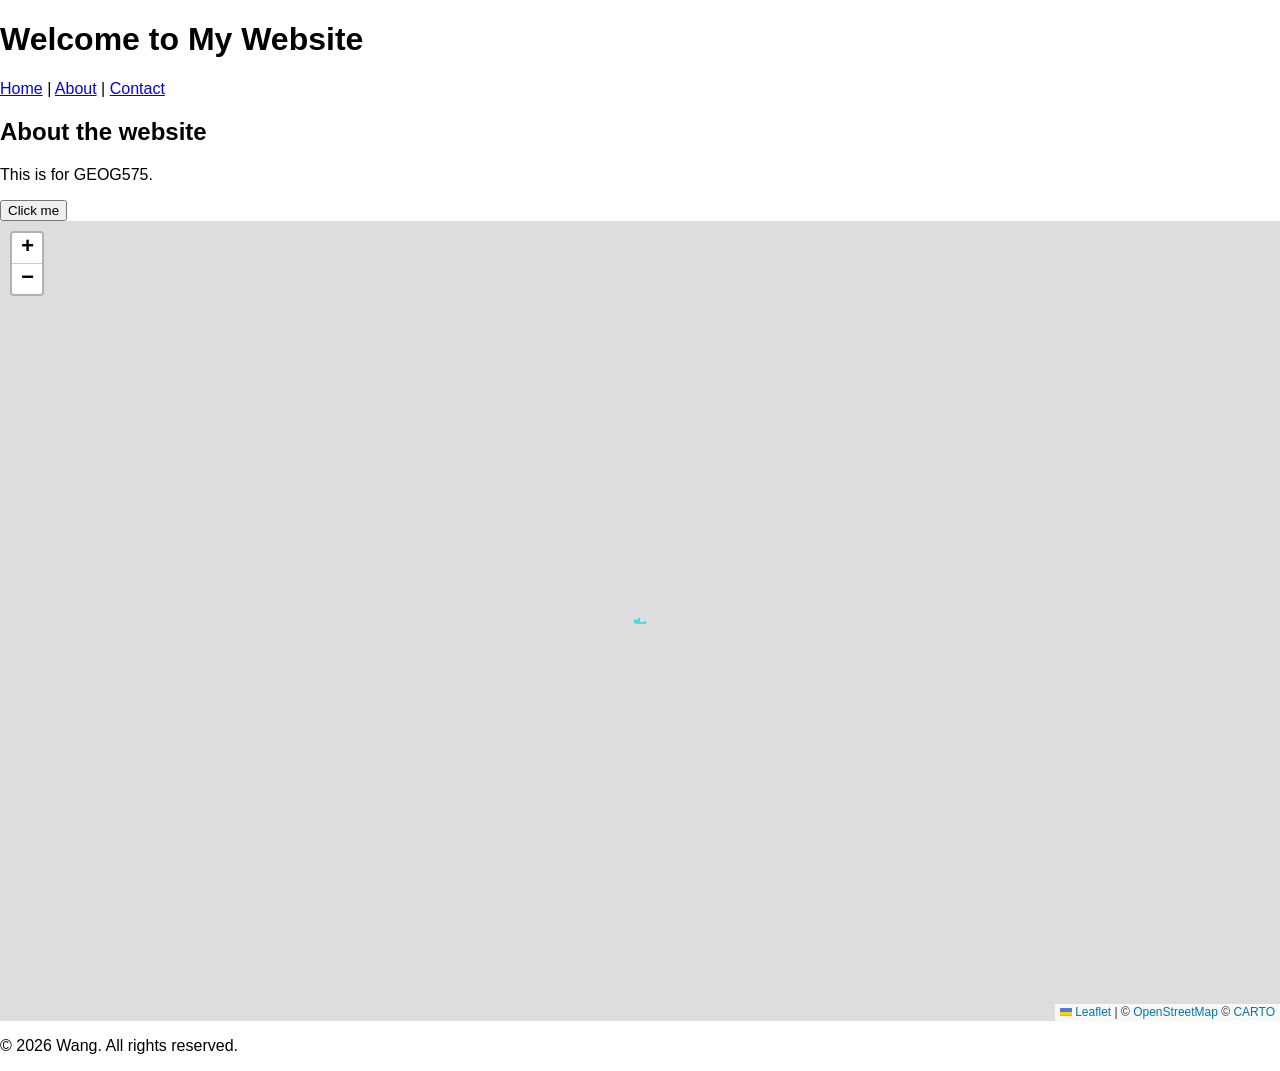
==== unit-2/index.html @ c88bb884 "finished activity 5" ====
<!DOCTYPE html>
<html lang="en">
    <head>
        <meta charset="utf-8">
        <meta name="viewport" content="width=device-width">
        <title>GEOG575 Web Page</title>

        <link rel="stylesheet" href="lib/Leaflet/leaflet.css">

        <style>
            body {
                font-family: Arial, sans-serif;
                margin: 0;
                padding: 0;
            }

            #map {
                height: 800px;
                width: 100%;
            }
        </style>
    </head>

    <body>
        <!-- Header -->
        <header>
            <h1>Welcome to My Website</h1>
            <nav>
                <a href="#">Home</a> |
                <a href="#">About</a> |
                <a href="#">Contact</a>
            </nav>
        </header>

        <!-- Main content -->
        <main>
            <section>
                <h2>About the website</h2>
                <p>
                    This is for GEOG575.
                </p>
                <button id="clickBtn">Click me</button>
            </section>

             <!-- Leaflet map container before scripts -->
             <div id="map"></div>
        </main>

        <footer>
            <p>&copy; 2026 Wang. All rights reserved.</p>
        </footer>

        <!-- Leaflet JS -->
        <script type="text/javascript" src="lib/Leaflet/leaflet-src.js"></script>
        <!-- Main JS -->
        <script src="js/main.js"></script>
        
    </body>
</html>
---- unit-2/lib/Leaflet/leaflet.css ----
/* required styles */

.leaflet-pane,
.leaflet-tile,
.leaflet-marker-icon,
.leaflet-marker-shadow,
.leaflet-tile-container,
.leaflet-pane > svg,
.leaflet-pane > canvas,
.leaflet-zoom-box,
.leaflet-image-layer,
.leaflet-layer {
	position: absolute;
	left: 0;
	top: 0;
	}
.leaflet-container {
	overflow: hidden;
	}
.leaflet-tile,
.leaflet-marker-icon,
.leaflet-marker-shadow {
	-webkit-user-select: none;
	   -moz-user-select: none;
	        user-select: none;
	  -webkit-user-drag: none;
	}
/* Prevents IE11 from highlighting tiles in blue */
.leaflet-tile::selection {
	background: transparent;
}
/* Safari renders non-retina tile on retina better with this, but Chrome is worse */
.leaflet-safari .leaflet-tile {
	image-rendering: -webkit-optimize-contrast;
	}
/* hack that prevents hw layers "stretching" when loading new tiles */
.leaflet-safari .leaflet-tile-container {
	width: 1600px;
	height: 1600px;
	-webkit-transform-origin: 0 0;
	}
.leaflet-marker-icon,
.leaflet-marker-shadow {
	display: block;
	}
/* .leaflet-container svg: reset svg max-width decleration shipped in Joomla! (joomla.org) 3.x */
/* .leaflet-container img: map is broken in FF if you have max-width: 100% on tiles */
.leaflet-container .leaflet-overlay-pane svg {
	max-width: none !important;
	max-height: none !important;
	}
.leaflet-container .leaflet-marker-pane img,
.leaflet-container .leaflet-shadow-pane img,
.leaflet-container .leaflet-tile-pane img,
.leaflet-container img.leaflet-image-layer,
.leaflet-container .leaflet-tile {
	max-width: none !important;
	max-height: none !important;
	width: auto;
	padding: 0;
	}

.leaflet-container img.leaflet-tile {
	/* See: https://bugs.chromium.org/p/chromium/issues/detail?id=600120 */
	mix-blend-mode: plus-lighter;
}

.leaflet-container.leaflet-touch-zoom {
	-ms-touch-action: pan-x pan-y;
	touch-action: pan-x pan-y;
	}
.leaflet-container.leaflet-touch-drag {
	-ms-touch-action: pinch-zoom;
	/* Fallback for FF which doesn't support pinch-zoom */
	touch-action: none;
	touch-action: pinch-zoom;
}
.leaflet-container.leaflet-touch-drag.leaflet-touch-zoom {
	-ms-touch-action: none;
	touch-action: none;
}
.leaflet-container {
	-webkit-tap-highlight-color: transparent;
}
.leaflet-container a {
	-webkit-tap-highlight-color: rgba(51, 181, 229, 0.4);
}
.leaflet-tile {
	filter: inherit;
	visibility: hidden;
	}
.leaflet-tile-loaded {
	visibility: inherit;
	}
.leaflet-zoom-box {
	width: 0;
	height: 0;
	-moz-box-sizing: border-box;
	     box-sizing: border-box;
	z-index: 800;
	}
/* workaround for https://bugzilla.mozilla.org/show_bug.cgi?id=888319 */
.leaflet-overlay-pane svg {
	-moz-user-select: none;
	}

.leaflet-pane         { z-index: 400; }

.leaflet-tile-pane    { z-index: 200; }
.leaflet-overlay-pane { z-index: 400; }
.leaflet-shadow-pane  { z-index: 500; }
.leaflet-marker-pane  { z-index: 600; }
.leaflet-tooltip-pane   { z-index: 650; }
.leaflet-popup-pane   { z-index: 700; }

.leaflet-map-pane canvas { z-index: 100; }
.leaflet-map-pane svg    { z-index: 200; }

.leaflet-vml-shape {
	width: 1px;
	height: 1px;
	}
.lvml {
	behavior: url(#default#VML);
	display: inline-block;
	position: absolute;
	}


/* control positioning */

.leaflet-control {
	position: relative;
	z-index: 800;
	pointer-events: visiblePainted; /* IE 9-10 doesn't have auto */
	pointer-events: auto;
	}
.leaflet-top,
.leaflet-bottom {
	position: absolute;
	z-index: 1000;
	pointer-events: none;
	}
.leaflet-top {
	top: 0;
	}
.leaflet-right {
	right: 0;
	}
.leaflet-bottom {
	bottom: 0;
	}
.leaflet-left {
	left: 0;
	}
.leaflet-control {
	float: left;
	clear: both;
	}
.leaflet-right .leaflet-control {
	float: right;
	}
.leaflet-top .leaflet-control {
	margin-top: 10px;
	}
.leaflet-bottom .leaflet-control {
	margin-bottom: 10px;
	}
.leaflet-left .leaflet-control {
	margin-left: 10px;
	}
.leaflet-right .leaflet-control {
	margin-right: 10px;
	}


/* zoom and fade animations */

.leaflet-fade-anim .leaflet-popup {
	opacity: 0;
	-webkit-transition: opacity 0.2s linear;
	   -moz-transition: opacity 0.2s linear;
	        transition: opacity 0.2s linear;
	}
.leaflet-fade-anim .leaflet-map-pane .leaflet-popup {
	opacity: 1;
	}
.leaflet-zoom-animated {
	-webkit-transform-origin: 0 0;
	    -ms-transform-origin: 0 0;
	        transform-origin: 0 0;
	}
svg.leaflet-zoom-animated {
	will-change: transform;
}

.leaflet-zoom-anim .leaflet-zoom-animated {
	-webkit-transition: -webkit-transform 0.25s cubic-bezier(0,0,0.25,1);
	   -moz-transition:    -moz-transform 0.25s cubic-bezier(0,0,0.25,1);
	        transition:         transform 0.25s cubic-bezier(0,0,0.25,1);
	}
.leaflet-zoom-anim .leaflet-tile,
.leaflet-pan-anim .leaflet-tile {
	-webkit-transition: none;
	   -moz-transition: none;
	        transition: none;
	}

.leaflet-zoom-anim .leaflet-zoom-hide {
	visibility: hidden;
	}


/* cursors */

.leaflet-interactive {
	cursor: pointer;
	}
.leaflet-grab {
	cursor: -webkit-grab;
	cursor:    -moz-grab;
	cursor:         grab;
	}
.leaflet-crosshair,
.leaflet-crosshair .leaflet-interactive {
	cursor: crosshair;
	}
.leaflet-popup-pane,
.leaflet-control {
	cursor: auto;
	}
.leaflet-dragging .leaflet-grab,
.leaflet-dragging .leaflet-grab .leaflet-interactive,
.leaflet-dragging .leaflet-marker-draggable {
	cursor: move;
	cursor: -webkit-grabbing;
	cursor:    -moz-grabbing;
	cursor:         grabbing;
	}

/* marker & overlays interactivity */
.leaflet-marker-icon,
.leaflet-marker-shadow,
.leaflet-image-layer,
.leaflet-pane > svg path,
.leaflet-tile-container {
	pointer-events: none;
	}

.leaflet-marker-icon.leaflet-interactive,
.leaflet-image-layer.leaflet-interactive,
.leaflet-pane > svg path.leaflet-interactive,
svg.leaflet-image-layer.leaflet-interactive path {
	pointer-events: visiblePainted; /* IE 9-10 doesn't have auto */
	pointer-events: auto;
	}

/* visual tweaks */

.leaflet-container {
	background: #ddd;
	outline-offset: 1px;
	}
.leaflet-container a {
	color: #0078A8;
	}
.leaflet-zoom-box {
	border: 2px dotted #38f;
	background: rgba(255,255,255,0.5);
	}


/* general typography */
.leaflet-container {
	font-family: "Helvetica Neue", Arial, Helvetica, sans-serif;
	font-size: 12px;
	font-size: 0.75rem;
	line-height: 1.5;
	}


/* general toolbar styles */

.leaflet-bar {
	box-shadow: 0 1px 5px rgba(0,0,0,0.65);
	border-radius: 4px;
	}
.leaflet-bar a {
	background-color: #fff;
	border-bottom: 1px solid #ccc;
	width: 26px;
	height: 26px;
	line-height: 26px;
	display: block;
	text-align: center;
	text-decoration: none;
	color: black;
	}
.leaflet-bar a,
.leaflet-control-layers-toggle {
	background-position: 50% 50%;
	background-repeat: no-repeat;
	display: block;
	}
.leaflet-bar a:hover,
.leaflet-bar a:focus {
	background-color: #f4f4f4;
	}
.leaflet-bar a:first-child {
	border-top-left-radius: 4px;
	border-top-right-radius: 4px;
	}
.leaflet-bar a:last-child {
	border-bottom-left-radius: 4px;
	border-bottom-right-radius: 4px;
	border-bottom: none;
	}
.leaflet-bar a.leaflet-disabled {
	cursor: default;
	background-color: #f4f4f4;
	color: #bbb;
	}

.leaflet-touch .leaflet-bar a {
	width: 30px;
	height: 30px;
	line-height: 30px;
	}
.leaflet-touch .leaflet-bar a:first-child {
	border-top-left-radius: 2px;
	border-top-right-radius: 2px;
	}
.leaflet-touch .leaflet-bar a:last-child {
	border-bottom-left-radius: 2px;
	border-bottom-right-radius: 2px;
	}

/* zoom control */

.leaflet-control-zoom-in,
.leaflet-control-zoom-out {
	font: bold 18px 'Lucida Console', Monaco, monospace;
	text-indent: 1px;
	}

.leaflet-touch .leaflet-control-zoom-in, .leaflet-touch .leaflet-control-zoom-out  {
	font-size: 22px;
	}


/* layers control */

.leaflet-control-layers {
	box-shadow: 0 1px 5px rgba(0,0,0,0.4);
	background: #fff;
	border-radius: 5px;
	}
.leaflet-control-layers-toggle {
	background-image: url(images/layers.png);
	width: 36px;
	height: 36px;
	}
.leaflet-retina .leaflet-control-layers-toggle {
	background-image: url(images/layers-2x.png);
	background-size: 26px 26px;
	}
.leaflet-touch .leaflet-control-layers-toggle {
	width: 44px;
	height: 44px;
	}
.leaflet-control-layers .leaflet-control-layers-list,
.leaflet-control-layers-expanded .leaflet-control-layers-toggle {
	display: none;
	}
.leaflet-control-layers-expanded .leaflet-control-layers-list {
	display: block;
	position: relative;
	}
.leaflet-control-layers-expanded {
	padding: 6px 10px 6px 6px;
	color: #333;
	background: #fff;
	}
.leaflet-control-layers-scrollbar {
	overflow-y: scroll;
	overflow-x: hidden;
	padding-right: 5px;
	}
.leaflet-control-layers-selector {
	margin-top: 2px;
	position: relative;
	top: 1px;
	}
.leaflet-control-layers label {
	display: block;
	font-size: 13px;
	font-size: 1.08333em;
	}
.leaflet-control-layers-separator {
	height: 0;
	border-top: 1px solid #ddd;
	margin: 5px -10px 5px -6px;
	}

/* Default icon URLs */
.leaflet-default-icon-path { /* used only in path-guessing heuristic, see L.Icon.Default */
	background-image: url(images/marker-icon.png);
	}


/* attribution and scale controls */

.leaflet-container .leaflet-control-attribution {
	background: #fff;
	background: rgba(255, 255, 255, 0.8);
	margin: 0;
	}
.leaflet-control-attribution,
.leaflet-control-scale-line {
	padding: 0 5px;
	color: #333;
	line-height: 1.4;
	}
.leaflet-control-attribution a {
	text-decoration: none;
	}
.leaflet-control-attribution a:hover,
.leaflet-control-attribution a:focus {
	text-decoration: underline;
	}
.leaflet-attribution-flag {
	display: inline !important;
	vertical-align: baseline !important;
	width: 1em;
	height: 0.6669em;
	}
.leaflet-left .leaflet-control-scale {
	margin-left: 5px;
	}
.leaflet-bottom .leaflet-control-scale {
	margin-bottom: 5px;
	}
.leaflet-control-scale-line {
	border: 2px solid #777;
	border-top: none;
	line-height: 1.1;
	padding: 2px 5px 1px;
	white-space: nowrap;
	-moz-box-sizing: border-box;
	     box-sizing: border-box;
	background: rgba(255, 255, 255, 0.8);
	text-shadow: 1px 1px #fff;
	}
.leaflet-control-scale-line:not(:first-child) {
	border-top: 2px solid #777;
	border-bottom: none;
	margin-top: -2px;
	}
.leaflet-control-scale-line:not(:first-child):not(:last-child) {
	border-bottom: 2px solid #777;
	}

.leaflet-touch .leaflet-control-attribution,
.leaflet-touch .leaflet-control-layers,
.leaflet-touch .leaflet-bar {
	box-shadow: none;
	}
.leaflet-touch .leaflet-control-layers,
.leaflet-touch .leaflet-bar {
	border: 2px solid rgba(0,0,0,0.2);
	background-clip: padding-box;
	}


/* popup */

.leaflet-popup {
	position: absolute;
	text-align: center;
	margin-bottom: 20px;
	}
.leaflet-popup-content-wrapper {
	padding: 1px;
	text-align: left;
	border-radius: 12px;
	}
.leaflet-popup-content {
	margin: 13px 24px 13px 20px;
	line-height: 1.3;
	font-size: 13px;
	font-size: 1.08333em;
	min-height: 1px;
	}
.leaflet-popup-content p {
	margin: 17px 0;
	margin: 1.3em 0;
	}
.leaflet-popup-tip-container {
	width: 40px;
	height: 20px;
	position: absolute;
	left: 50%;
	margin-top: -1px;
	margin-left: -20px;
	overflow: hidden;
	pointer-events: none;
	}
.leaflet-popup-tip {
	width: 17px;
	height: 17px;
	padding: 1px;

	margin: -10px auto 0;
	pointer-events: auto;

	-webkit-transform: rotate(45deg);
	   -moz-transform: rotate(45deg);
	    -ms-transform: rotate(45deg);
	        transform: rotate(45deg);
	}
.leaflet-popup-content-wrapper,
.leaflet-popup-tip {
	background: white;
	color: #333;
	box-shadow: 0 3px 14px rgba(0,0,0,0.4);
	}
.leaflet-container a.leaflet-popup-close-button {
	position: absolute;
	top: 0;
	right: 0;
	border: none;
	text-align: center;
	width: 24px;
	height: 24px;
	font: 16px/24px Tahoma, Verdana, sans-serif;
	color: #757575;
	text-decoration: none;
	background: transparent;
	}
.leaflet-container a.leaflet-popup-close-button:hover,
.leaflet-container a.leaflet-popup-close-button:focus {
	color: #585858;
	}
.leaflet-popup-scrolled {
	overflow: auto;
	}

.leaflet-oldie .leaflet-popup-content-wrapper {
	-ms-zoom: 1;
	}
.leaflet-oldie .leaflet-popup-tip {
	width: 24px;
	margin: 0 auto;

	-ms-filter: "progid:DXImageTransform.Microsoft.Matrix(M11=0.70710678, M12=0.70710678, M21=-0.70710678, M22=0.70710678)";
	filter: progid:DXImageTransform.Microsoft.Matrix(M11=0.70710678, M12=0.70710678, M21=-0.70710678, M22=0.70710678);
	}

.leaflet-oldie .leaflet-control-zoom,
.leaflet-oldie .leaflet-control-layers,
.leaflet-oldie .leaflet-popup-content-wrapper,
.leaflet-oldie .leaflet-popup-tip {
	border: 1px solid #999;
	}


/* div icon */

.leaflet-div-icon {
	background: #fff;
	border: 1px solid #666;
	}


/* Tooltip */
/* Base styles for the element that has a tooltip */
.leaflet-tooltip {
	position: absolute;
	padding: 6px;
	background-color: #fff;
	border: 1px solid #fff;
	border-radius: 3px;
	color: #222;
	white-space: nowrap;
	-webkit-user-select: none;
	-moz-user-select: none;
	-ms-user-select: none;
	user-select: none;
	pointer-events: none;
	box-shadow: 0 1px 3px rgba(0,0,0,0.4);
	}
.leaflet-tooltip.leaflet-interactive {
	cursor: pointer;
	pointer-events: auto;
	}
.leaflet-tooltip-top:before,
.leaflet-tooltip-bottom:before,
.leaflet-tooltip-left:before,
.leaflet-tooltip-right:before {
	position: absolute;
	pointer-events: none;
	border: 6px solid transparent;
	background: transparent;
	content: "";
	}

/* Directions */

.leaflet-tooltip-bottom {
	margin-top: 6px;
}
.leaflet-tooltip-top {
	margin-top: -6px;
}
.leaflet-tooltip-bottom:before,
.leaflet-tooltip-top:before {
	left: 50%;
	margin-left: -6px;
	}
.leaflet-tooltip-top:before {
	bottom: 0;
	margin-bottom: -12px;
	border-top-color: #fff;
	}
.leaflet-tooltip-bottom:before {
	top: 0;
	margin-top: -12px;
	margin-left: -6px;
	border-bottom-color: #fff;
	}
.leaflet-tooltip-left {
	margin-left: -6px;
}
.leaflet-tooltip-right {
	margin-left: 6px;
}
.leaflet-tooltip-left:before,
.leaflet-tooltip-right:before {
	top: 50%;
	margin-top: -6px;
	}
.leaflet-tooltip-left:before {
	right: 0;
	margin-right: -12px;
	border-left-color: #fff;
	}
.leaflet-tooltip-right:before {
	left: 0;
	margin-left: -12px;
	border-right-color: #fff;
	}

/* Printing */

@media print {
	/* Prevent printers from removing background-images of controls. */
	.leaflet-control {
		-webkit-print-color-adjust: exact;
		print-color-adjust: exact;
		}
	}
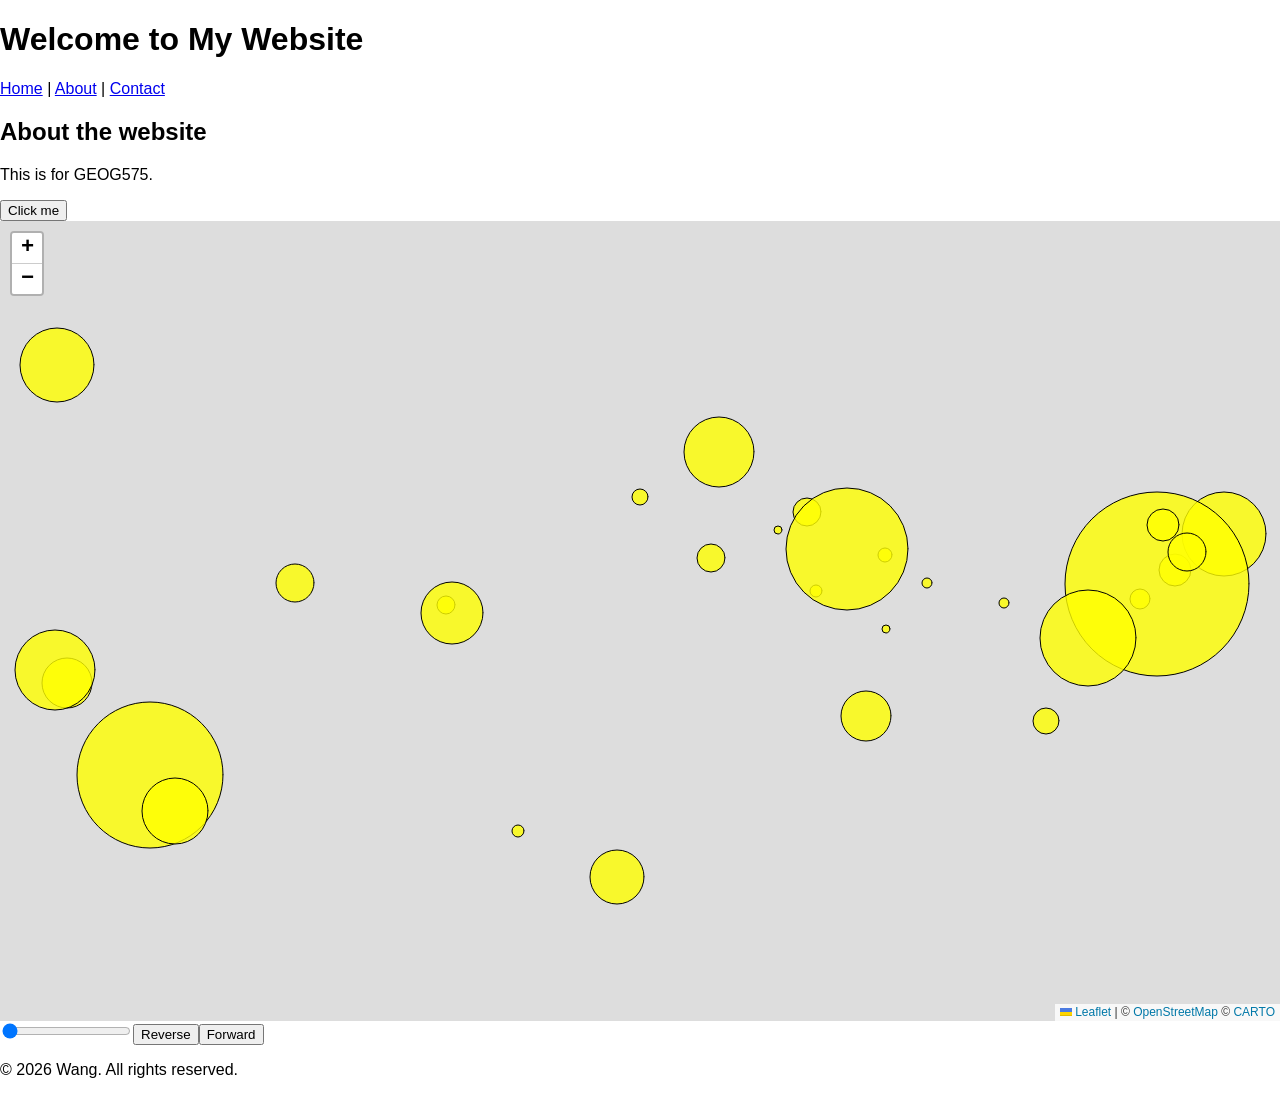
==== commit 2310080c: "finished activity 5" ====
--- a/unit-2/index.html
+++ b/unit-2/index.html
@@ -43,8 +43,11 @@
             </section>
 
              <!-- Leaflet map container before scripts -->
-             <div id="map"></div>
+            <div id="map"></div>
+            <div id="panel"></div>
+             
         </main>
+        
 
         <footer>
             <p>&copy; 2026 Wang. All rights reserved.</p>
@@ -53,8 +56,8 @@
         <!-- Leaflet JS -->
         <script type="text/javascript" src="lib/Leaflet/leaflet-src.js"></script>
         <!-- Main JS -->
-        <script src="js/main.js"></script>
-        
+        <script src="js/main.js" defer></script>
+
     </body>
 </html>
 
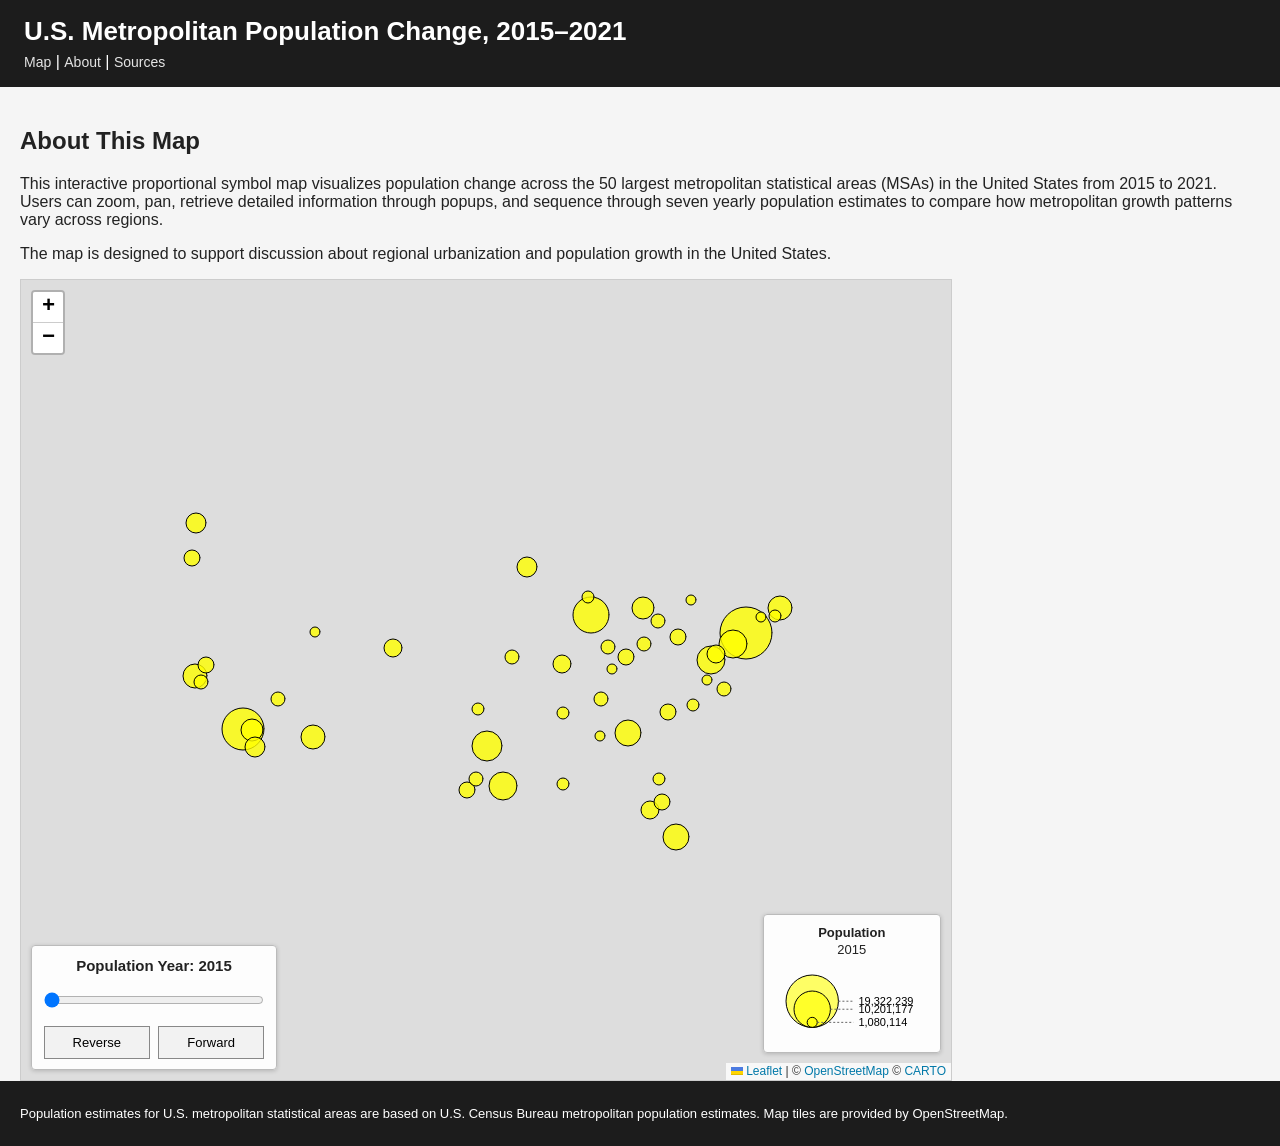
==== commit 4e569e35: "Final Leaflet Lab" ====
--- a/unit-2/index.html
+++ b/unit-2/index.html
@@ -1,63 +1,46 @@
 <!DOCTYPE html>
 <html lang="en">
-    <head>
-        <meta charset="utf-8">
-        <meta name="viewport" content="width=device-width">
-        <title>GEOG575 Web Page</title>
+<head>
+    <meta charset="utf-8">
+    <meta name="viewport" content="width=device-width">
+    <title>U.S. Metropolitan Population Change, 2015–2021</title>
 
-        <link rel="stylesheet" href="lib/Leaflet/leaflet.css">
+    <link rel="stylesheet" href="lib/Leaflet/leaflet.css">
+    <link rel="stylesheet" href="css/style.css">
+</head>
 
-        <style>
-            body {
-                font-family: Arial, sans-serif;
-                margin: 0;
-                padding: 0;
-            }
+<body>
+    <header>
+        <h1>U.S. Metropolitan Population Change, 2015–2021</h1>
+        <nav>
+            <a href="#">Map</a> |
+            <a href="#">About</a> |
+            <a href="#">Sources</a>
+        </nav>
+    </header>
 
-            #map {
-                height: 800px;
-                width: 100%;
-            }
-        </style>
-    </head>
+    <main>
+        <section>
+            <h2>About This Map</h2>
+            <p>
+                This interactive proportional symbol map visualizes population change across the 50 largest
+                metropolitan statistical areas (MSAs) in the United States from 2015 to 2021. Users can zoom,
+                pan, retrieve detailed information through popups, and sequence through seven yearly population
+                estimates to compare how metropolitan growth patterns vary across regions.
+            </p>
+            <p>
+                The map is designed to support discussion about regional urbanization and population growth in the United States.
+            </p>
+        </section>
 
-    <body>
-        <!-- Header -->
-        <header>
-            <h1>Welcome to My Website</h1>
-            <nav>
-                <a href="#">Home</a> |
-                <a href="#">About</a> |
-                <a href="#">Contact</a>
-            </nav>
-        </header>
+        <div id="map"></div>
 
-        <!-- Main content -->
-        <main>
-            <section>
-                <h2>About the website</h2>
-                <p>
-                    This is for GEOG575.
-                </p>
-                <button id="clickBtn">Click me</button>
-            </section>
+    </main>
+    <footer> <p>Population estimates for U.S. metropolitan statistical areas are based on U.S. Census Bureau metropolitan population estimates. Map tiles are provided by OpenStreetMap.</p> </footer>
 
-             <!-- Leaflet map container before scripts -->
-            <div id="map"></div>
-            <div id="panel"></div>
-             
-        </main>
-        
 
-        <footer>
-            <p>&copy; 2026 Wang. All rights reserved.</p>
-        </footer>
-
-        <!-- Leaflet JS -->
-        <script type="text/javascript" src="lib/Leaflet/leaflet-src.js"></script>
-        <!-- Main JS -->
-        <script src="js/main.js" defer></script>
-
-    </body>
+    <script type="text/javascript" src="lib/Leaflet/leaflet-src.js"></script>
+    <script src="js/main.js" defer></script>
+</body>
 </html>
 
--- a/unit-2/css/style.css
+++ b/unit-2/css/style.css
@@ -0,0 +1,204 @@
+/* ===== Page ===== */
+
+body {
+    font-family: Arial, Helvetica, sans-serif;
+    margin: 0;
+    background: #f5f5f5;
+    color: #222;
+}
+
+/* ===== Header ===== */
+
+header {
+    background: #1c1c1c;
+    color: white;
+    padding: 16px 24px;
+}
+
+header h1 {
+    margin: 0;
+    font-size: 26px;
+}
+
+nav {
+    margin-top: 6px;
+}
+
+nav a {
+    color: #e5e5e5;
+    text-decoration: none;
+    font-size: 14px;
+}
+
+nav a:hover {
+    text-decoration: underline;
+}
+
+/* ===== Main Layout ===== */
+
+main {
+    padding: 20px;
+}
+
+/* ===== Map ===== */
+
+#map {
+    width: 75%;
+    height: 800px;
+    float: left;
+    border: 1px solid #ccc;
+}
+
+/* ===== Panel ===== */
+
+#panel {
+    width: 23%;
+    float: right;
+    height: 800px;
+    padding: 15px;
+    background: white;
+    border: 1px solid #ccc;
+    box-sizing: border-box;
+}
+
+/* ===== Temporal Legend ===== */
+
+#temporalLegend {
+    font-size: 16px;
+    font-weight: bold;
+    margin-bottom: 12px;
+}
+
+/* ===== Slider ===== */
+
+.range-slider {
+    width: 100%;
+    margin: 12px 0;
+}
+
+/* ===== Buttons ===== */
+
+.step {
+    width: 48%;
+    padding: 8px;
+    margin-top: 8px;
+    border: 1px solid #888;
+    background: #f2f2f2;
+    cursor: pointer;
+}
+
+.step:hover {
+    background: #e0e0e0;
+}
+
+#reverse {
+    float: left;
+}
+
+#forward {
+    float: right;
+}
+
+/* ===== Popup text ===== */
+
+.leaflet-popup-content {
+    font-size: 14px;
+    line-height: 1.4;
+}
+
+/* ===== Footer ===== */
+
+footer {
+    clear: both;
+    background: #1c1c1c;
+    color: white;
+    padding: 12px 20px;
+    margin-top: 20px;
+    font-size: 13px;
+}
+
+/* ===== Responsive ===== */
+
+@media (max-width: 900px) {
+
+    #map {
+        width: 100%;
+        height: 600px;
+        float: none;
+    }
+
+    #panel {
+        width: 100%;
+        height: auto;
+        float: none;
+        margin-top: 10px;
+    }
+
+    .step {
+        width: 100%;
+    }
+
+    #reverse,
+    #forward {
+        float: none;
+    }
+
+}
+.sequence-control-container,
+.legend-control-container {
+    background: rgba(255, 255, 255, 0.92);
+    padding: 10px 12px;
+    border: 1px solid #bbb;
+    border-radius: 4px;
+    box-shadow: 0 1px 4px rgba(0, 0, 0, 0.18);
+    font-size: 13px;
+    line-height: 1.3;
+}
+
+.sequence-control-container {
+    width: 220px;
+}
+
+#temporalLegend {
+    font-size: 15px;
+    font-weight: bold;
+    margin-bottom: 8px;
+    text-align: center;
+}
+
+.range-slider {
+    width: 100%;
+    margin: 8px 0 10px 0;
+}
+
+.step {
+    width: 48%;
+    padding: 8px 0;
+    border: 1px solid #888;
+    background: #f2f2f2;
+    cursor: pointer;
+    font-size: 13px;
+}
+
+.step:hover {
+    background: #e0e0e0;
+}
+
+#reverse {
+    float: left;
+}
+
+#forward {
+    float: right;
+}
+
+.sequence-control-container::after {
+    content: "";
+    display: block;
+    clear: both;
+}
+
+#symbolLegendTitle {
+    margin-bottom: 6px;
+    text-align: center;
+}
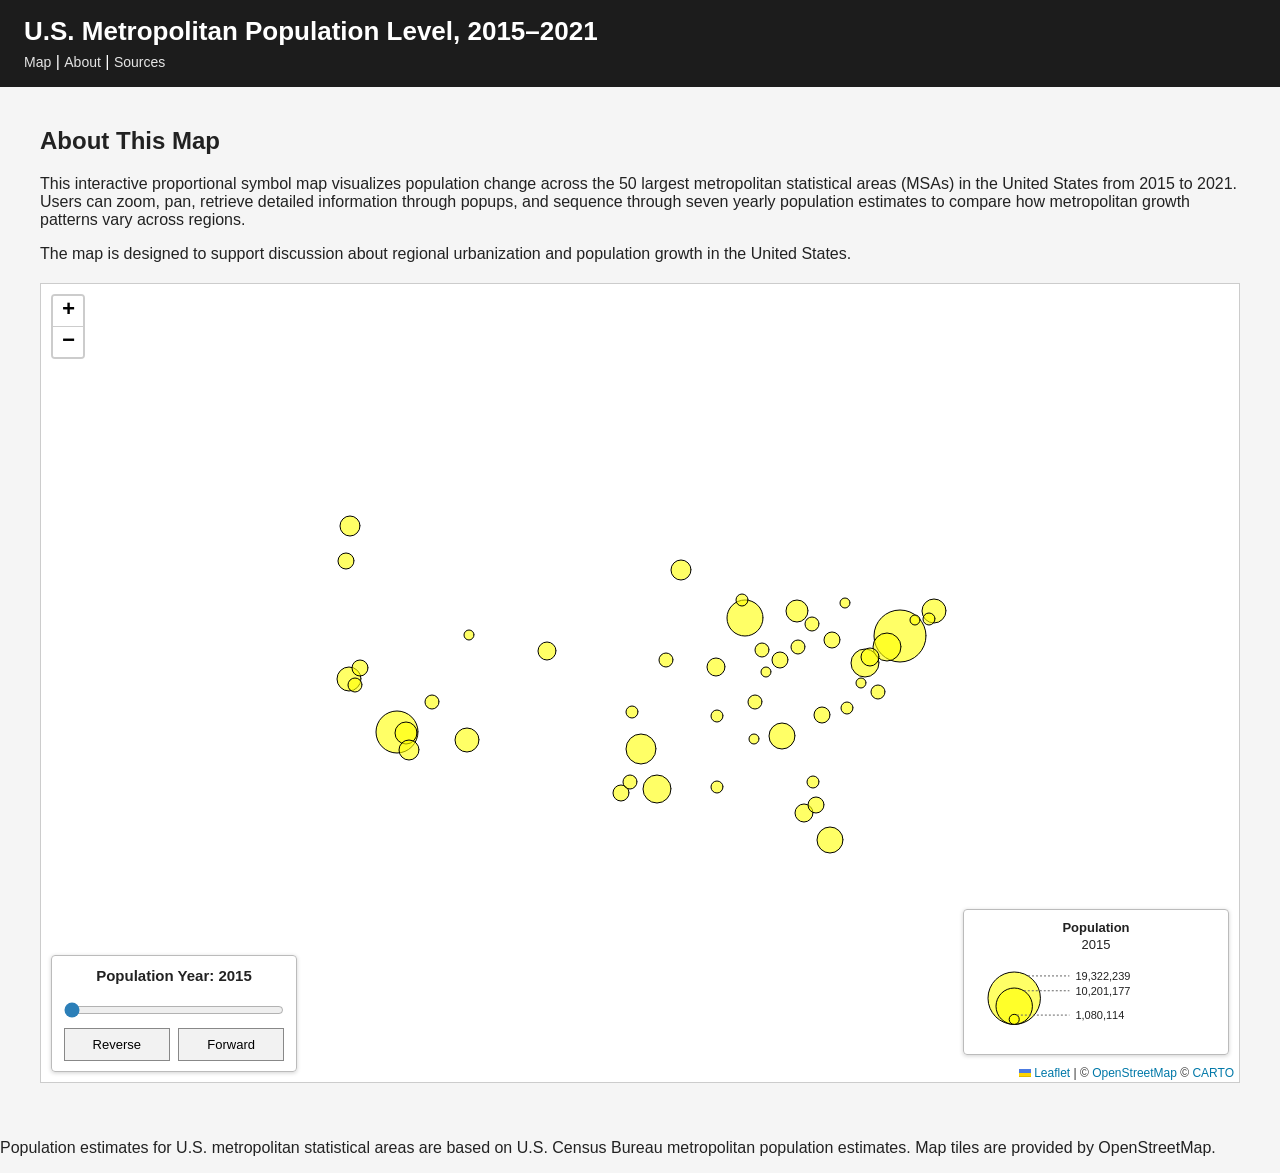
==== commit be403c6d: "revised lab-1" ====
--- a/unit-2/index.html
+++ b/unit-2/index.html
@@ -1,26 +1,34 @@
 <!DOCTYPE html>
 <html lang="en">
 <head>
+    <!-- Basic page metadata -->
     <meta charset="utf-8">
     <meta name="viewport" content="width=device-width">
-    <title>U.S. Metropolitan Population Change, 2015–2021</title>
 
+    <!-- Browser tab title -->
+    <title>U.S. Metropolitan Population Level, 2015–2021</title>
+
+    <!-- Leaflet stylesheet -->
     <link rel="stylesheet" href="lib/Leaflet/leaflet.css">
+
+    <!-- Custom page stylesheet -->
     <link rel="stylesheet" href="css/style.css">
 </head>
 
 <body>
+    <!-- Page header and internal navigation -->
     <header>
-        <h1>U.S. Metropolitan Population Change, 2015–2021</h1>
+        <h1>U.S. Metropolitan Population Level, 2015–2021</h1>
         <nav>
-            <a href="#">Map</a> |
-            <a href="#">About</a> |
-            <a href="#">Sources</a>
+            <a href="#mapSection">Map</a> |
+            <a href="#aboutSection">About</a> |
+            <a href="#sourcesSection">Sources</a>
         </nav>
     </header>
 
     <main>
-        <section>
+        <!-- Introductory explanation of the map -->
+        <section id="aboutSection">
             <h2>About This Map</h2>
             <p>
                 This interactive proportional symbol map visualizes population change across the 50 largest
@@ -33,14 +41,25 @@
             </p>
         </section>
 
-        <div id="map"></div>
+        <!-- Main map container -->
+        <section id="mapSection">
+            <div id="map"></div>
+        </section>
 
     </main>
-    <footer> <p>Population estimates for U.S. metropolitan statistical areas are based on U.S. Census Bureau metropolitan population estimates. Map tiles are provided by OpenStreetMap.</p> </footer>
 
+    <!-- Data source and attribution -->
+    <footer id="sourcesSection">
+        <p>
+            Population estimates for U.S. metropolitan statistical areas are based on U.S. Census Bureau
+            metropolitan population estimates. Map tiles are provided by OpenStreetMap.
+        </p>
+    </footer>
 
+    <!-- Leaflet JavaScript library -->
     <script type="text/javascript" src="lib/Leaflet/leaflet-src.js"></script>
+
+    <!-- Main application script -->
     <script src="js/main.js" defer></script>
 </body>
 </html>
-
--- a/unit-2/css/style.css
+++ b/unit-2/css/style.css
@@ -1,5 +1,6 @@
-/* ===== Page ===== */
-
+/* =========================
+   Page-wide styling
+   ========================= */
 body {
     font-family: Arial, Helvetica, sans-serif;
     margin: 0;
@@ -7,8 +8,9 @@
     color: #222;
 }
 
-/* ===== Header ===== */
-
+/* =========================
+   Header and navigation
+   ========================= */
 header {
     background: #1c1c1c;
     color: white;
@@ -34,116 +36,41 @@
     text-decoration: underline;
 }
 
-/* ===== Main Layout ===== */
-
+/* =========================
+   Main content layout
+   ========================= */
 main {
     padding: 20px;
+    max-width: 1200px;
+    margin: 0 auto;
 }
 
-/* ===== Map ===== */
-
-#map {
-    width: 75%;
-    height: 800px;
-    float: left;
-    border: 1px solid #ccc;
+section {
+    margin-bottom: 20px;
 }
 
-/* ===== Panel ===== */
-
-#panel {
-    width: 23%;
-    float: right;
+/* =========================
+   Leaflet map container
+   ========================= */
+#map {
+    width: 100%;
     height: 800px;
-    padding: 15px;
-    background: white;
     border: 1px solid #ccc;
     box-sizing: border-box;
+    background: white;
 }
 
-/* ===== Temporal Legend ===== */
-
-#temporalLegend {
-    font-size: 16px;
-    font-weight: bold;
-    margin-bottom: 12px;
-}
-
-/* ===== Slider ===== */
-
-.range-slider {
-    width: 100%;
-    margin: 12px 0;
-}
-
-/* ===== Buttons ===== */
-
-.step {
-    width: 48%;
-    padding: 8px;
-    margin-top: 8px;
-    border: 1px solid #888;
-    background: #f2f2f2;
-    cursor: pointer;
-}
-
-.step:hover {
-    background: #e0e0e0;
-}
-
-#reverse {
-    float: left;
-}
-
-#forward {
-    float: right;
-}
-
-/* ===== Popup text ===== */
-
+/* =========================
+   Popup text formatting
+   ========================= */
 .leaflet-popup-content {
     font-size: 14px;
     line-height: 1.4;
 }
 
-/* ===== Footer ===== */
-
-footer {
-    clear: both;
-    background: #1c1c1c;
-    color: white;
-    padding: 12px 20px;
-    margin-top: 20px;
-    font-size: 13px;
-}
-
-/* ===== Responsive ===== */
-
-@media (max-width: 900px) {
-
-    #map {
-        width: 100%;
-        height: 600px;
-        float: none;
-    }
-
-    #panel {
-        width: 100%;
-        height: auto;
-        float: none;
-        margin-top: 10px;
-    }
-
-    .step {
-        width: 100%;
-    }
-
-    #reverse,
-    #forward {
-        float: none;
-    }
-
-}
+/* =========================
+   Map control containers
+   ========================= */
 .sequence-control-container,
 .legend-control-container {
     background: rgba(255, 255, 255, 0.92);
@@ -159,6 +86,13 @@
     width: 220px;
 }
 
+.legend-control-container {
+    min-width: 210px;
+}
+
+/* =========================
+   Temporal legend
+   ========================= */
 #temporalLegend {
     font-size: 15px;
     font-weight: bold;
@@ -166,9 +100,13 @@
     text-align: center;
 }
 
+/* =========================
+   Slider and step buttons
+   ========================= */
 .range-slider {
     width: 100%;
     margin: 8px 0 10px 0;
+    accent-color: #2c7fb8;
 }
 
 .step {
@@ -198,7 +136,34 @@
     clear: both;
 }
 
+/* =========================
+   Symbol legend labels
+   ========================= */
 #symbolLegendTitle {
     margin-bottom: 6px;
     text-align: center;
 }
+
+#symbolLegendSVG text {
+    font-size: 11px;
+    fill: #222;
+
+}
+
+.legend-control-container {
+    min-width: 240px;
+}
+
+#symbolLegendSVG {
+    overflow: visible;
+}
+
+
+/* =========================
+   Responsive adjustments
+   ========================= */
+@media (max-width: 900px) {
+    #map {
+        height: 600px;
+    }
+}
